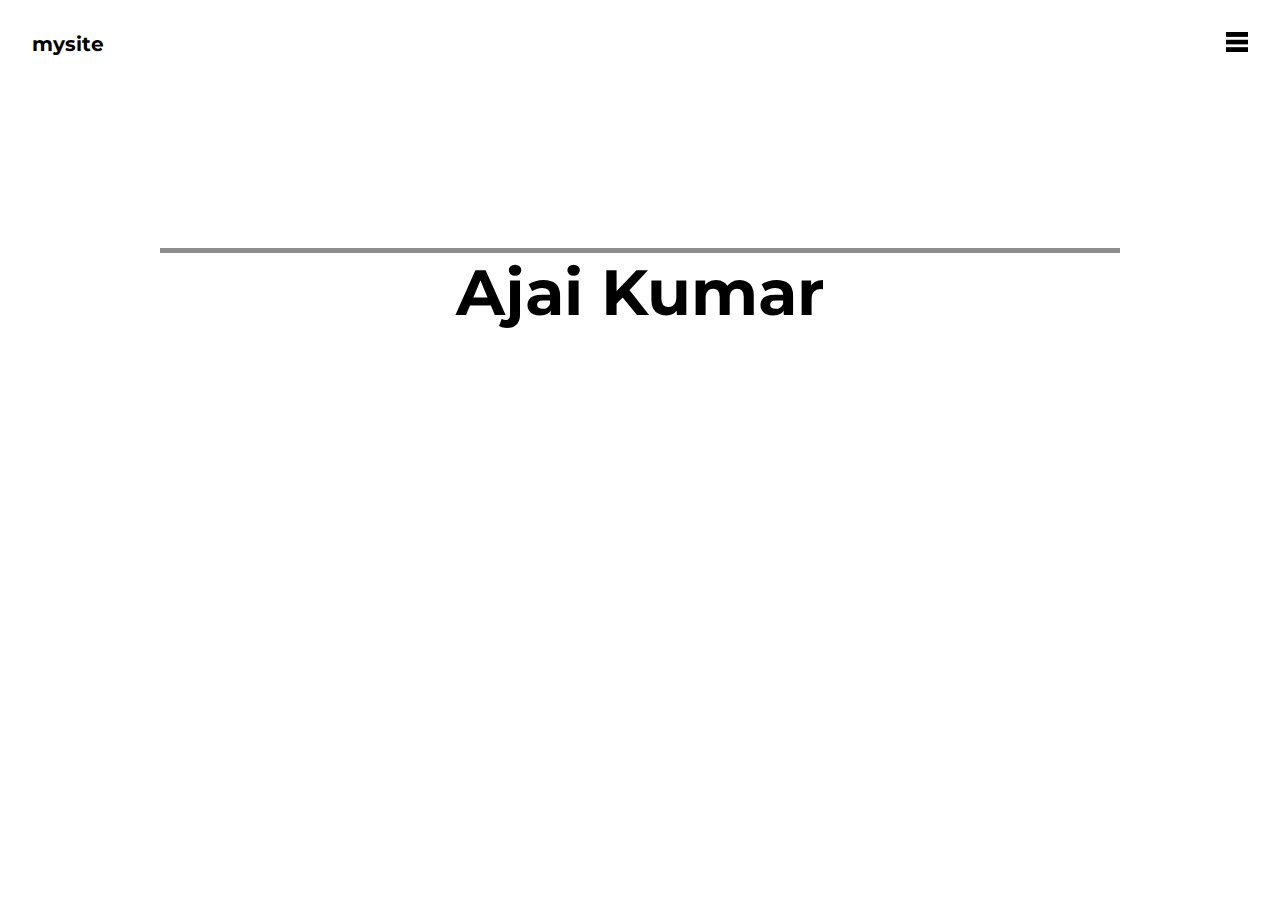
==== index.html @ 1b3ad55c "Navigation Pages" ====
<!DOCTYPE html>
<html lang="en">
<head>
    <meta charset="UTF-8">
    <meta name="viewport" content="width=device-width, initial-scale=1.0">
    <meta http-equiv="X-UA-Compatible" content="ie=edge">
    <title>Document</title>
    <link rel="stylesheet" href="/css/main.css">
</head>
<body>
    <nav id="overlay">
        <img src="/images/close.png" id="close-menu" class="close-btn">
        <ul>
            <li>
                <a href="#" id="home-btn">Home</a>
                <span>get back home</span>
            </li>
            <li>
                <a href="https://www.linkedin.com/in/iamajai/">LinkedIn</a>
                <span>know my connections</span>
            </li>
            <li>
                <a href="https://github.com/ajai1">GitHub</a>
                <span>take a look at my projects</span>
            </li>
            <li>
                <a href="#">Contact</a>
                <span>need my info</span>
            </li>            
        </ul>

    </nav>
    <header>
        <a href="#" class="logo">mysite</a>
        <img src="/images/menu.png" id="open-menu" class="menu-btn">
    </header>


    <section>
        <h1>Ajai Kumar</h1>
    </section>

    <script src="scripts.js"></script>

</body>
</html>
---- css/main.css ----
@import url("https://fonts.googleapis.com/css?family=Montserrat:400,700");
body, html {
  font-family: 'Montserrat';
  margin: 0;
}

body a, html a {
  text-decoration: none;
}

header {
  padding: 2em;
}

header .logo {
  color: black;
  font-size: 20px;
  font-weight: bold;
}

header .menu-btn {
  float: right;
  width: 22px;
  cursor: pointer;
}

section {
  padding: 10em;
}

section h1 {
  font-size: 4em;
  margin: auto;
  text-align: center;
}

section::before {
  content: ' ';
  text-align: center;
  border-top: 5px solid #8d8d8d;
  display: block;
}

nav {
  position: absolute;
  background: black;
  padding: 2em;
  width: calc(100% - 4em);
  height: calc(100% - 4em);
  display: none;
  -webkit-transform: scaleX(0);
          transform: scaleX(0);
  -webkit-transform-origin: right;
          transform-origin: right;
}

nav a {
  text-decoration: none;
  color: white;
  font-size: 1.4em;
  font-weight: bold;
}

nav ul {
  list-style-type: none;
  margin: 10% auto 0 15%;
  padding: 0;
  display: -ms-grid;
  display: grid;
  -ms-grid-columns: (auto)[4];
      grid-template-columns: repeat(4, auto);
  width: 80%;
}

nav span {
  color: azure;
  display: block;
  font-size: .75em;
  margin-top: 15px;
}

nav li {
  opacity: 0;
}

nav .close-btn {
  float: right;
  width: 22px;
  cursor: pointer;
  opacity: 0;
}

.show-menu {
  display: block;
  -webkit-animation: slide-menu 1s ease-in forwards;
          animation: slide-menu 1s ease-in forwards;
}

.show-menu .close-btn {
  -webkit-animation: show-x 1s 1s ease-in forwards;
          animation: show-x 1s 1s ease-in forwards;
}

.show-menu li:nth-of-type(1) {
  -webkit-animation: list-anim 0.6s forwards 1s ease-in-out;
          animation: list-anim 0.6s forwards 1s ease-in-out;
}

.show-menu li:nth-of-type(2) {
  -webkit-animation: list-anim 0.6s forwards 1.2s ease-in-out;
          animation: list-anim 0.6s forwards 1.2s ease-in-out;
}

.show-menu li:nth-of-type(3) {
  -webkit-animation: list-anim 0.6s forwards 1.4s ease-in-out;
          animation: list-anim 0.6s forwards 1.4s ease-in-out;
}

.show-menu li:nth-of-type(4) {
  -webkit-animation: list-anim 0.6s forwards 1.6s ease-in-out;
          animation: list-anim 0.6s forwards 1.6s ease-in-out;
}

@-webkit-keyframes slide-menu {
  from {
    -webkit-transform: scaleX(0);
            transform: scaleX(0);
  }
  to {
    -webkit-transform: scaleX(1);
            transform: scaleX(1);
  }
}

@keyframes slide-menu {
  from {
    -webkit-transform: scaleX(0);
            transform: scaleX(0);
  }
  to {
    -webkit-transform: scaleX(1);
            transform: scaleX(1);
  }
}

@-webkit-keyframes show-x {
  from {
    opacity: 0;
  }
  to {
    opacity: 1;
  }
}

@keyframes show-x {
  from {
    opacity: 0;
  }
  to {
    opacity: 1;
  }
}

@-webkit-keyframes list-anim {
  from {
    -webkit-transform: translateY(70%);
            transform: translateY(70%);
    opacity: 0;
  }
  to {
    -webkit-transform: translateY(0);
            transform: translateY(0);
    opacity: 1;
  }
}

@keyframes list-anim {
  from {
    -webkit-transform: translateY(70%);
            transform: translateY(70%);
    opacity: 0;
  }
  to {
    -webkit-transform: translateY(0);
            transform: translateY(0);
    opacity: 1;
  }
}

.close-menu {
  display: block;
  -webkit-animation: close-menu 1s backwards .5s ease-in-out;
          animation: close-menu 1s backwards .5s ease-in-out;
}

.close-menu .close-btn {
  -webkit-animation: hide-x .5s  ease-in backwards;
          animation: hide-x .5s  ease-in backwards;
}

.close-menu li {
  -webkit-animation: hide-x .5s ease-in backwards;
          animation: hide-x .5s ease-in backwards;
}

@-webkit-keyframes close-menu {
  from {
    -webkit-transform: scaleX(1);
            transform: scaleX(1);
  }
  to {
    -webkit-transform: scaleX(0);
            transform: scaleX(0);
  }
}

@keyframes close-menu {
  from {
    -webkit-transform: scaleX(1);
            transform: scaleX(1);
  }
  to {
    -webkit-transform: scaleX(0);
            transform: scaleX(0);
  }
}

@-webkit-keyframes hide-x {
  from {
    opacity: 1;
  }
  to {
    opacity: 0;
  }
}

@keyframes hide-x {
  from {
    opacity: 1;
  }
  to {
    opacity: 0;
  }
}
/*# sourceMappingURL=main.css.map */
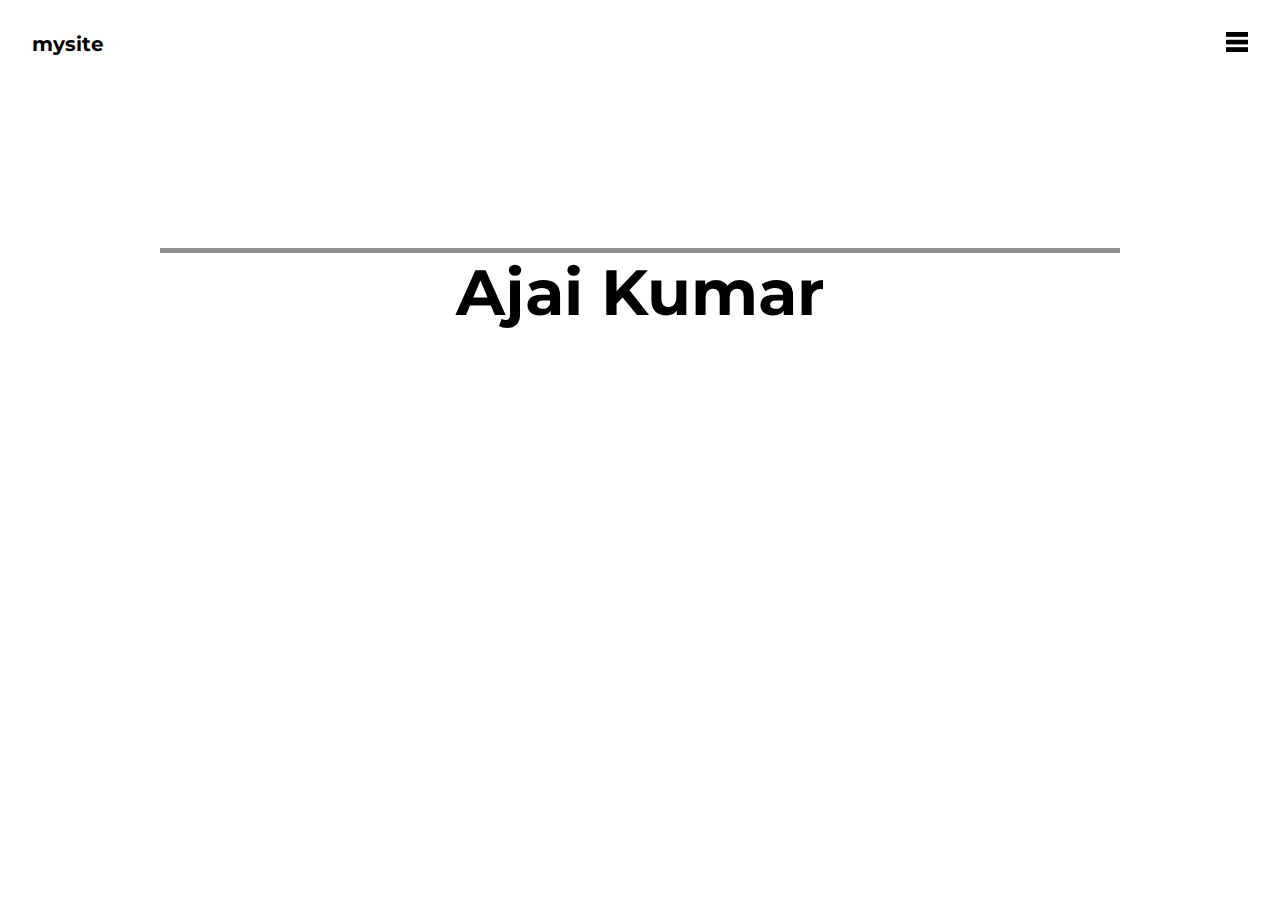
==== commit 51eee294: "adding contact page" ====
--- a/index.html
+++ b/index.html
@@ -4,7 +4,7 @@
     <meta charset="UTF-8">
     <meta name="viewport" content="width=device-width, initial-scale=1.0">
     <meta http-equiv="X-UA-Compatible" content="ie=edge">
-    <title>Document</title>
+    <title>Navigation-Demo</title>
     <link rel="stylesheet" href="/css/main.css">
 </head>
 <body>
@@ -24,12 +24,12 @@
                 <span>take a look at my projects</span>
             </li>
             <li>
-                <a href="#">Contact</a>
+                <a href="./contact.html">Contact</a>
                 <span>need my info</span>
             </li>            
         </ul>
-
     </nav>
+    
     <header>
         <a href="#" class="logo">mysite</a>
         <img src="/images/menu.png" id="open-menu" class="menu-btn">
--- a/css/main.css
+++ b/css/main.css
@@ -242,4 +242,23 @@
     opacity: 0;
   }
 }
+
+@media (max-width: 600px) {
+  ul {
+    width: 50%;
+    padding: 1em;
+    -ms-grid-columns: (70%)[4];
+        grid-template-columns: repeat(4, 70%);
+  }
+  nav a {
+    font-size: 1em;
+    padding: 1eml;
+  }
+  nav span {
+    font-size: .5em;
+  }
+  section {
+    padding: 1em;
+  }
+}
 /*# sourceMappingURL=main.css.map */